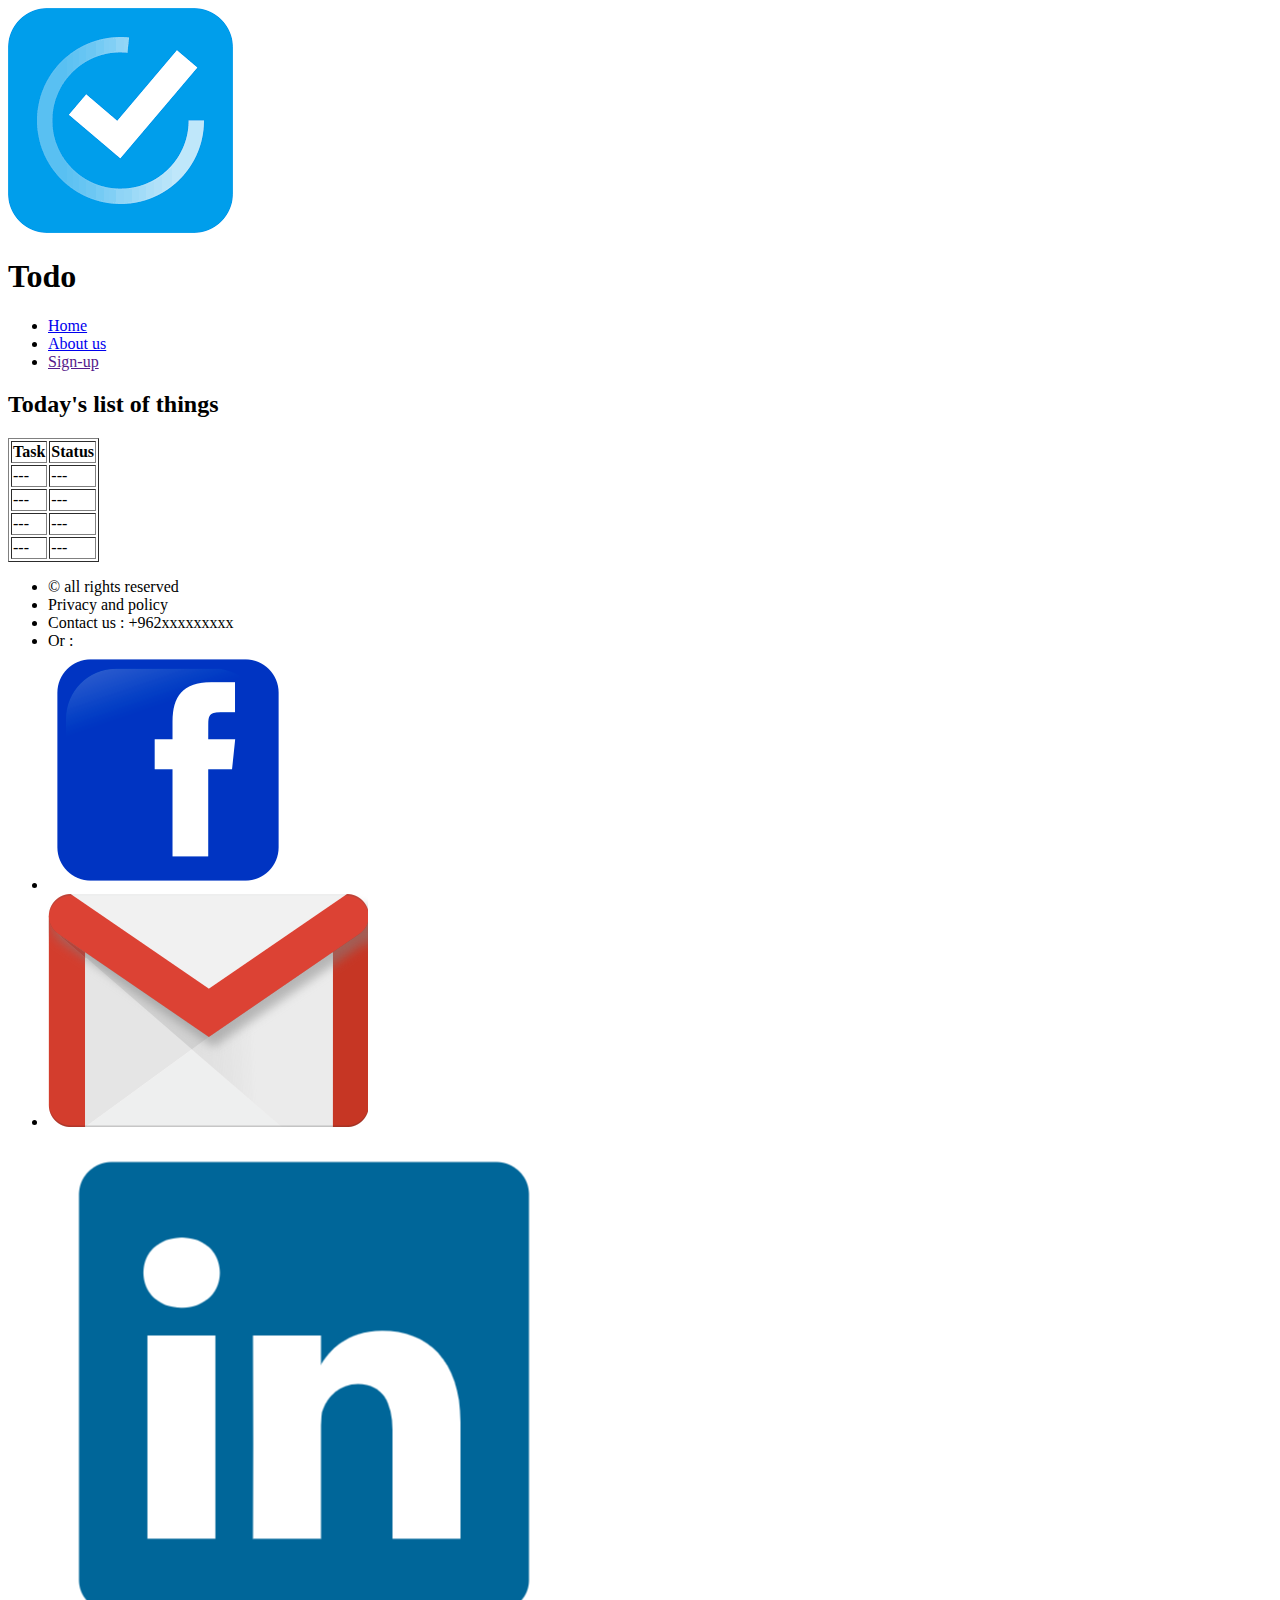
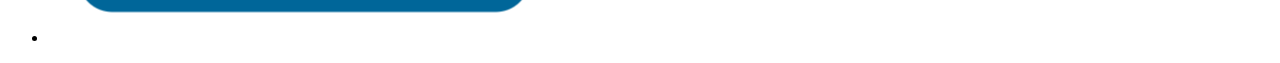
==== index.html @ 4109e919 "created todo website in html" ====
<!DOCTYPE html>
<html lang="en">
<head>
    <meta charset="UTF-8">
    <meta http-equiv="X-UA-Compatible" content="IE=edge">
    <meta name="viewport" content="width=device-width, initial-scale=1.0">
    <title>ToDo</title>
</head>


<body>
    <header>
        <img src = "assets/todol.png">
        <h1>Todo</h1>
        <section>
            <ul>
                <li><a href="index.html">Home </a></li>
                <li><a href="about.html">About us </a></li>
                <li><a href="">Sign-up</a></li>
            </ul>
        </section>
        <section>
            <h2>Today's list of things</h2>
            <table border="">
                <tr>
                    <th>Task</th>
                    <th>Status</th>
                </tr>
               
                <tr>
                    <td>---</td>
                    <td>---</td>
                </tr>
                <tr>
                    <td>---</td>
                    <td>---</td>
                </tr>
                <tr>
                    <td>---</td>
                    <td>---</td>
                </tr>
                <tr>
                    <td>---</td>
                    <td>---</td>
                </tr>

                
           
            </table>
        </section>
        
        </header>
</body>

<footer>
<section>
    <ul>
        <li> &copy; all rights reserved</li>
        <li>Privacy and policy</li>
        <li>Contact us : +962xxxxxxxxx</li>
        <li>Or :</li>
        <li><img src = "assets/facee.png"></li>
        <li><img src = "assets/gggggg.png"></li>
        <li><img src = "assets/liin.png"></li>
        

    </ul>
</section>


</footer>
</html>
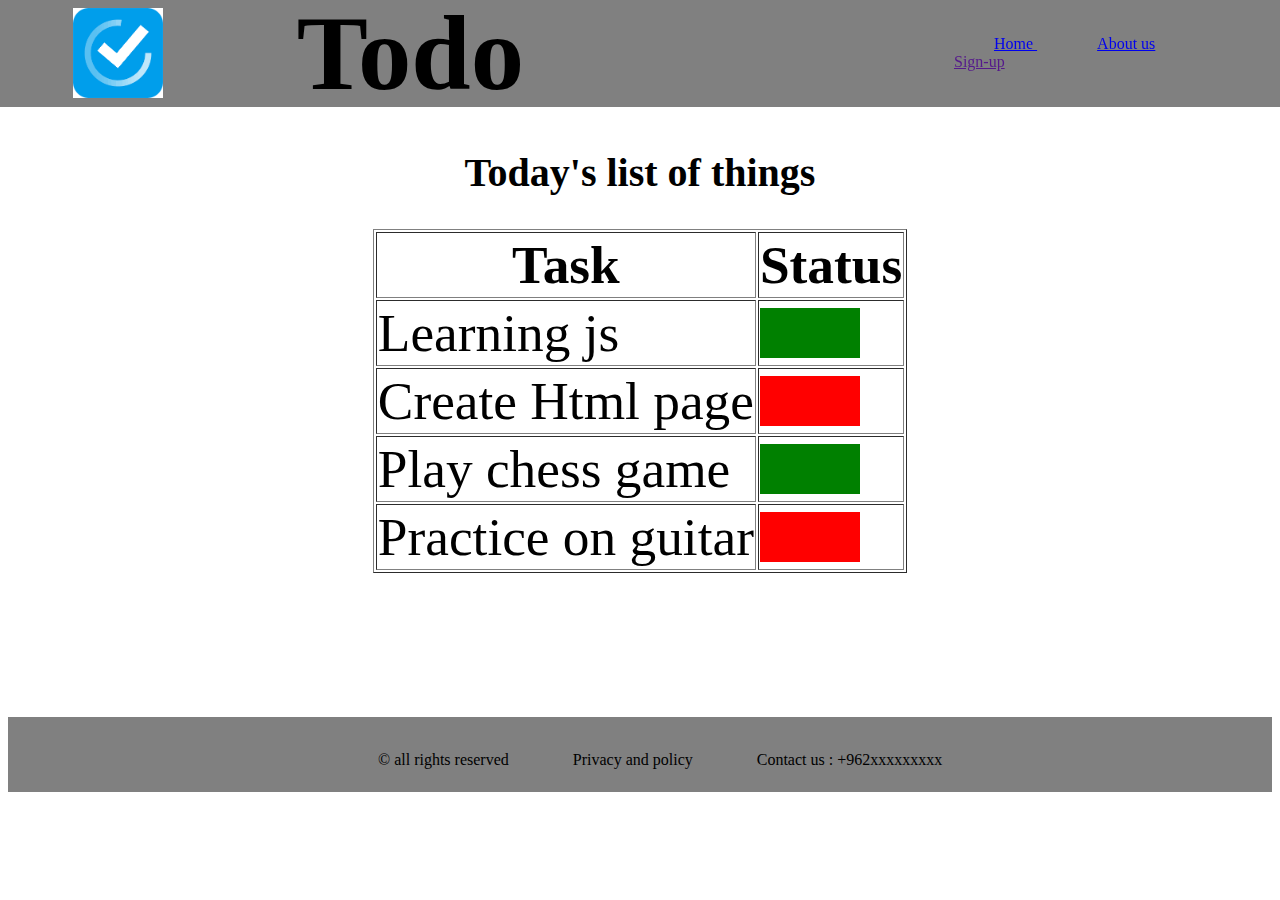
==== commit 7637ad9c: "styling" ====
--- a/index.html
+++ b/index.html
@@ -5,6 +5,7 @@
     <meta http-equiv="X-UA-Compatible" content="IE=edge">
     <meta name="viewport" content="width=device-width, initial-scale=1.0">
     <title>ToDo</title>
+    <link rel = "stylesheet" href = "style.css">
 </head>
 
 
@@ -19,29 +20,32 @@
                 <li><a href="">Sign-up</a></li>
             </ul>
         </section>
+        </header>
+        </section>
+        <br><br>
         <section>
             <h2>Today's list of things</h2>
-            <table border="">
+            <table class="center" border="">
                 <tr>
                     <th>Task</th>
                     <th>Status</th>
                 </tr>
                
                 <tr>
-                    <td>---</td>
-                    <td>---</td>
+                    <td>Learning js</td>
+                    <td><div class="rectangle1"></td>
                 </tr>
                 <tr>
-                    <td>---</td>
-                    <td>---</td>
+                    <td>Create Html page</td>
+                    <td><div class="rectangle"></td>
                 </tr>
                 <tr>
-                    <td>---</td>
-                    <td>---</td>
+                    <td>Play chess game</td>
+                    <td><div class="rectangle1"></td>
                 </tr>
                 <tr>
-                    <td>---</td>
-                    <td>---</td>
+                    <td>Practice on guitar</td>
+                    <td><div class="rectangle"></td>
                 </tr>
 
                 
@@ -49,19 +53,19 @@
             </table>
         </section>
         
-        </header>
+       
 </body>
-
+<br><br><br><br><br><br><br><br>
 <footer>
 <section>
     <ul>
-        <li> &copy; all rights reserved</li>
+        <li style = "padding-left: 200pt;"> &copy; all rights reserved</li>
         <li>Privacy and policy</li>
         <li>Contact us : +962xxxxxxxxx</li>
-        <li>Or :</li>
-        <li><img src = "assets/facee.png"></li>
+        <!-- <li>Or :</li> -->
+        <!-- <li><img src = "assets/facee.png"></li>
         <li><img src = "assets/gggggg.png"></li>
-        <li><img src = "assets/liin.png"></li>
+        <li><img src = "assets/liin.png"></li> -->
         
 
     </ul>
--- a/style.css
+++ b/style.css
@@ -0,0 +1,104 @@
+
+  header img {
+    height: 90px;
+    margin-left: 40px;
+    
+}
+body {
+     
+    margin-top: 80px;
+    
+}
+
+header {
+    background-color: grey;
+    position: fixed;
+    top: 0;
+    left: 0;
+    right: 0;
+    height: 40px;
+    display: flex;
+    align-items: center;
+    padding: 25pt;
+}
+
+header * {
+    display: inline;
+}
+
+header li {
+    margin: 30px;
+    align-items: center;
+}
+
+
+h1{text-align: center; font-size: 80pt; padding-right: 300pt;padding-left: 100pt;}
+h2{text-align: center; font-size: 40pt;}
+h2{text-align: center; font-size: 30pt;}
+.center {
+    margin-left: auto;
+    margin-right: auto;
+    font-size: 40pt;
+  }
+
+  .rectangle {
+    height: 50px;
+    width: 100px;
+    background-color: red;
+  }
+  .rectangle1 {
+    height: 50px;
+    width: 100px;
+    background-color: green;
+  }
+
+  footer {
+    background-color: grey;
+    top: 0;
+    left: 0;
+    right: 0;
+    height: 7.5px;
+ 
+    align-items: center;
+    /* box-shadow: 0 0 25px 0 black; */
+    padding: 25pt;
+}
+
+footer * {
+    display: inline;
+}
+
+footer li {
+    margin: 30px;
+    align-items: center;
+}
+p{
+font-size: 20pt;
+
+}
+
+
+div1 {
+    margin-bottom: 10px;
+  }
+  label {
+    display: inline-block;
+    width: 110px;
+
+  }
+  input {
+    padding: 5px 10px;
+  } 
+  .button {
+    background-color:darkcyan;
+    border: none;
+    color: white;
+    padding: 15px 32px;
+    text-align: center;
+    text-decoration: none;
+    display: inline-block;
+    font-size: 16px;
+    margin: 4px 2px;
+    cursor: pointer;
+    margin-left: 150px;
+  }